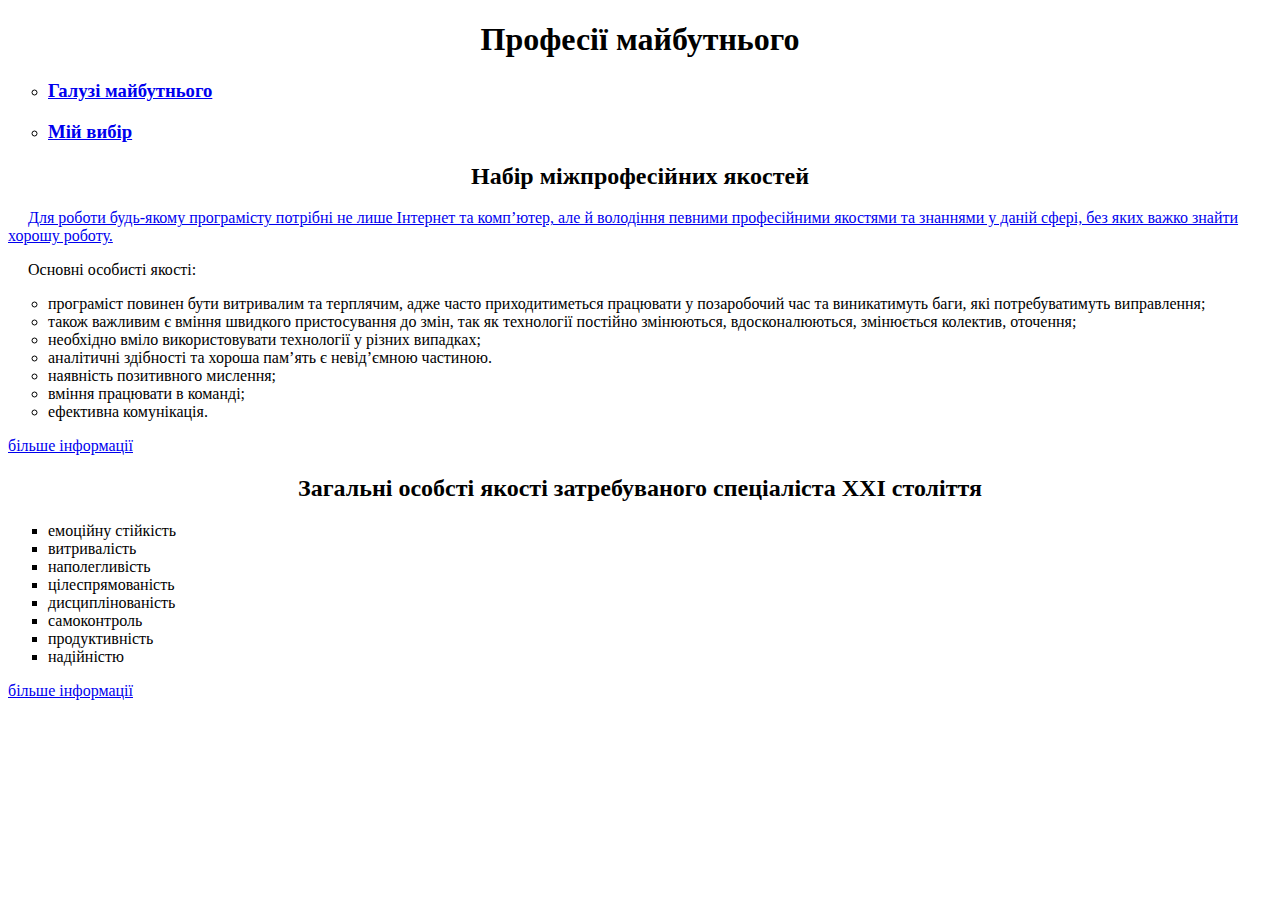
==== 1.html @ e734e837 "Add files via upload" ====
<!DOCTYPE html>
<html lang="uk">
<head>
	<meta charset="UTF-8">
	<title>Набір міжпрофесійних якостей</title>
</head>
  <style>
   p {
    text-indent: 20px; 
   }
  </style>
<body>
	<h1 align="center">Професії майбутнього</h1>
	<ul type="circle">
		<li><a href="2.html"><h3>Галузі майбутнього</h3></a></li>
		<li><a href="3.html"><h3>Мій вибір</h3></a></li>
	</ul>	
	<h2 align="center">Набір міжпрофесійних якостей</h2>
	<p><a href="https://www.armedsoft.com/ua/blog/yakosti-ta-znannya-yakymy-povynen-volodity-suchasnyy-programist"> Для роботи будь-якому програмісту потрібні не лише Інтернет та комп’ютер, але й володіння певними професійними якостями та знаннями у даній сфері, без яких важко знайти хорошу роботу.</a></p><p>Основні особисті якості:</p>
	<ul type="circle">
		<li>програміст повинен бути витривалим та терплячим, адже часто приходитиметься працювати у позаробочий час та виникатимуть баги, які потребуватимуть виправлення;</li>
		<li>також важливим є вміння  швидкого пристосування до змін, так як технології постійно змінюються, вдосконалюються, змінюється колектив, оточення;</li>
		<li>необхідно вміло використовувати технології у різних випадках;</li>
		<li>аналітичні здібності та хороша пам’ять є невід’ємною частиною.</li>
		<li>наявність позитивного мислення;</li>
		<li>вміння працювати в команді;</li>
		<li>ефективна комунікація.</li>
	</ul>	
	<a href="https://www.armedsoft.com/ua/blog/yakosti-ta-znannya-yakymy-povynen-volodity-suchasnyy-programist">більше інформації</a>
	<h2 align="center">Загальні особсті якості затребуваного спеціаліста ХХI століття</h2>	
	<ul type="square">
		<li>емоційну стійкість</li>
		<li>витривалість</li>
		<li>наполегливість</li>
		<li>цілеспрямованість</li>
		<li>дисциплінованість</li>
		<li>самоконтроль</li>
		<li>продуктивність</li>
		<li>надійністю</li>
	</ul>
	<a href="http://www.rusnauka.com/10._ENXXIV_2007/Pedagogica/21608.doc.htm">більше інформації</a>
</body>
</html>
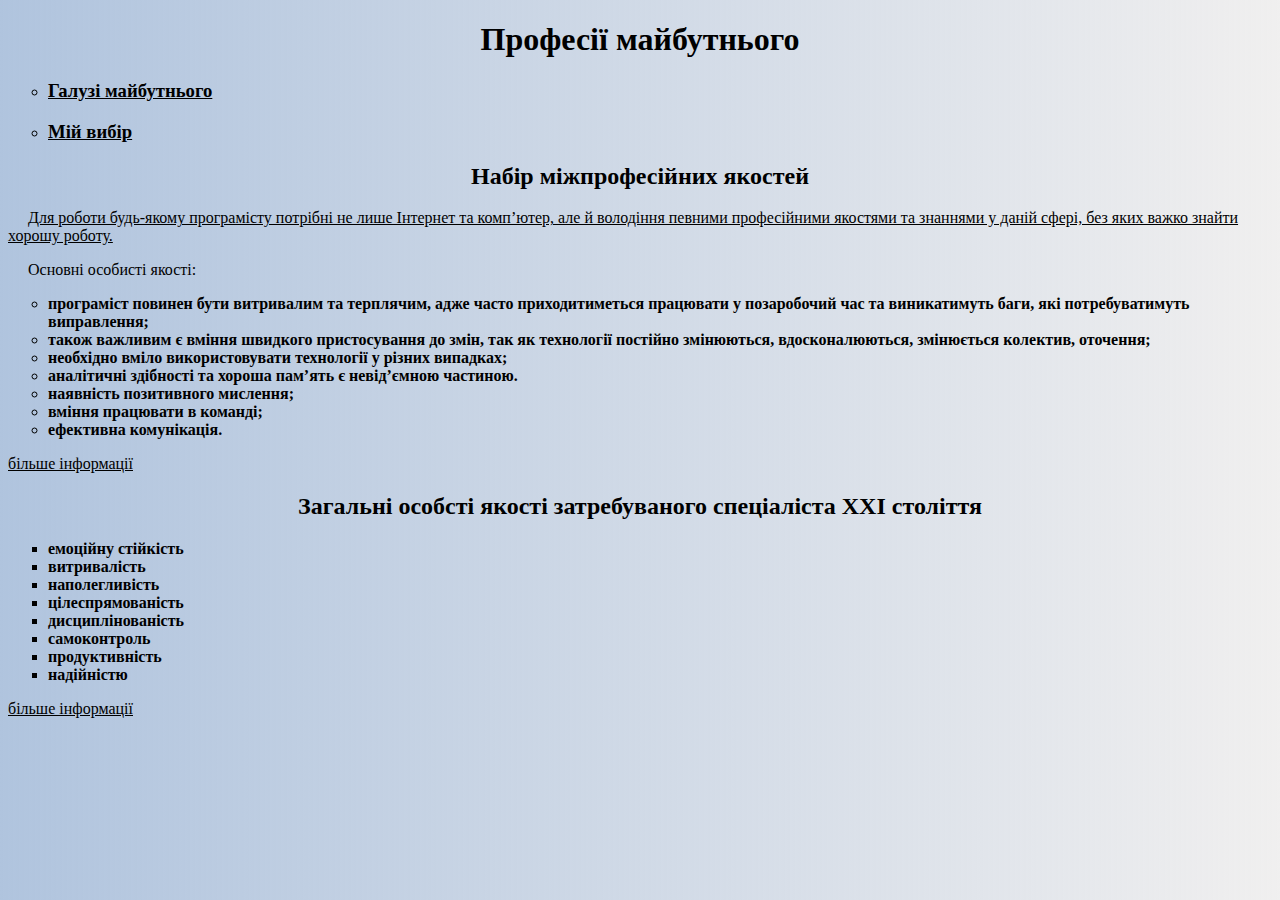
==== commit b6f26996: "Add files via upload" ====
--- a/1.html
+++ b/1.html
@@ -10,7 +10,9 @@
    }
   </style>
 <body>
-	<h1 align="center">Професії майбутнього</h1>
+	<link rel="stylesheet" href="style.css" media="all">
+
+	<h1 align="center" >Професії майбутнього</h1>
 	<ul type="circle">
 		<li><a href="2.html"><h3>Галузі майбутнього</h3></a></li>
 		<li><a href="3.html"><h3>Мій вибір</h3></a></li>
--- a/style.css
+++ b/style.css
@@ -0,0 +1,64 @@
+body {
+	background: linear-gradient(90deg,#B0C4DE,#10010010);
+}
+ul{
+	font-weight: 900;
+}
+a{
+	
+	color: black;
+}
+h1{
+	font-weight: 900;
+}
+.loads{
+	display: flex;
+	justify-content: center;
+	align-items: center;
+}
+figure {
+	padding: 20px;
+    display: block; 
+    border: 2px double black;
+    text-align: center; 
+   }
+figcaption{
+
+}
+table{
+
+}
+tr:nth-child(odd) td:nth-child(odd) {
+	background: orange;
+}	
+tr:nth-child(even) td:nth-child(even) {
+	background: orange;
+}
+tr:nth-child(odd) td:nth-child(even) {
+	background: green;
+}	
+tr:nth-child(even) td:nth-child(odd) {
+	background: green;
+}
+tr:hover td:hover{
+	background: yellow;
+
+}
+th:nth-child(odd){
+	background: green;
+}
+th:nth-child(even){
+	background: orange;
+}
+th:hover{
+	background: yellow;
+}
+
+
+
+
+
+
+
+
+
